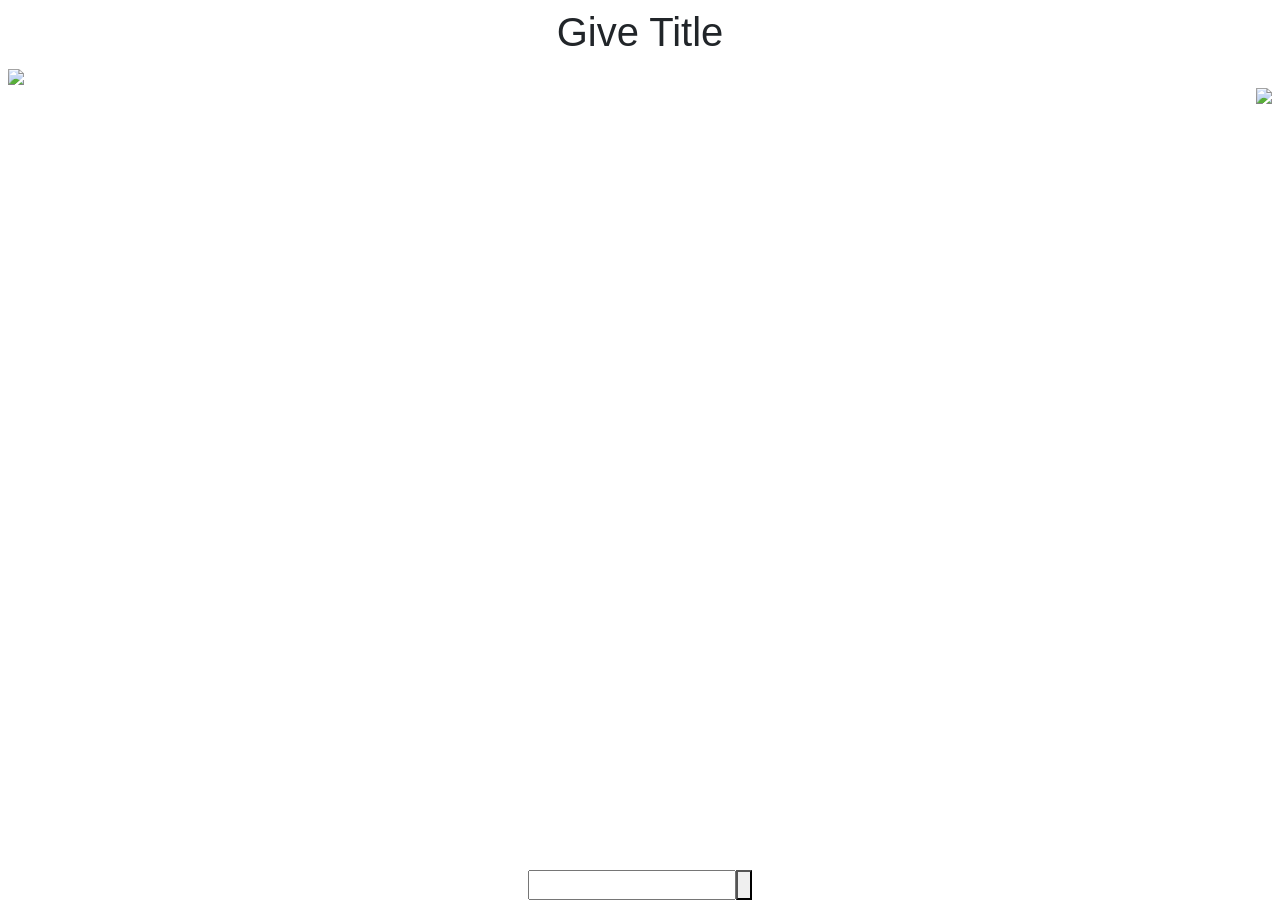
==== chatbot.html @ 214f0a52 "Add files via upload" ====
<!DOCTYPE html>
<html>

<head>
    <link rel="stylesheet" href="https://stackpath.bootstrapcdn.com/bootstrap/4.5.2/css/bootstrap.min.css" integrity="sha384-JcKb8q3iqJ61gNV9KGb8thSsNjpSL0n8PARn9HuZOnIxN0hoP+VmmDGMN5t9UJ0Z" crossorigin="anonymous" />
    <script src="https://code.jquery.com/jquery-3.5.1.slim.min.js" integrity="sha384-DfXdz2htPH0lsSSs5nCTpuj/zy4C+OGpamoFVy38MVBnE+IbbVYUew+OrCXaRkfj" crossorigin="anonymous"></script>
    <script src="https://cdn.jsdelivr.net/npm/popper.js@1.16.1/dist/umd/popper.min.js" integrity="sha384-9/reFTGAW83EW2RDu2S0VKaIzap3H66lZH81PoYlFhbGU+6BZp6G7niu735Sk7lN" crossorigin="anonymous"></script>
    <script src="https://stackpath.bootstrapcdn.com/bootstrap/4.5.2/js/bootstrap.min.js" integrity="sha384-B4gt1jrGC7Jh4AgTPSdUtOBvfO8shuf57BaghqFfPlYxofvL8/KUEfYiJOMMV+rV" crossorigin="anonymous"></script>
    <script src="https://kit.fontawesome.com/5f59ca6ad3.js" crossorigin="anonymous"></script>
</head>

<body>
    <div class="p-2">
        <h1 class="text-center chatbot-heading">Give Title</h1>
        <img class="image" src="https://d1tgh8fmlzexmh.cloudfront.net/ccbp-dynamic-webapps/chatbot-boy-img.png" />
        <div id="chatContainer" class="chat-container"></div>
        <div class="d-flex flex-row justify-content-end">
            <img class="image1" src="https://avatars.githubusercontent.com/u/17087780?v=4" />
        </div>
        <div class="d-flex flex-row justify-content-center fixed-bottom">
            <input id="userInput" class="user-input" />
            <button class="send-msg-btn" id="sendMsgBtn">
                <i class="fas fa-paper-plane"></i>
            </button>
        </div>
    </div>
</body>

</html>
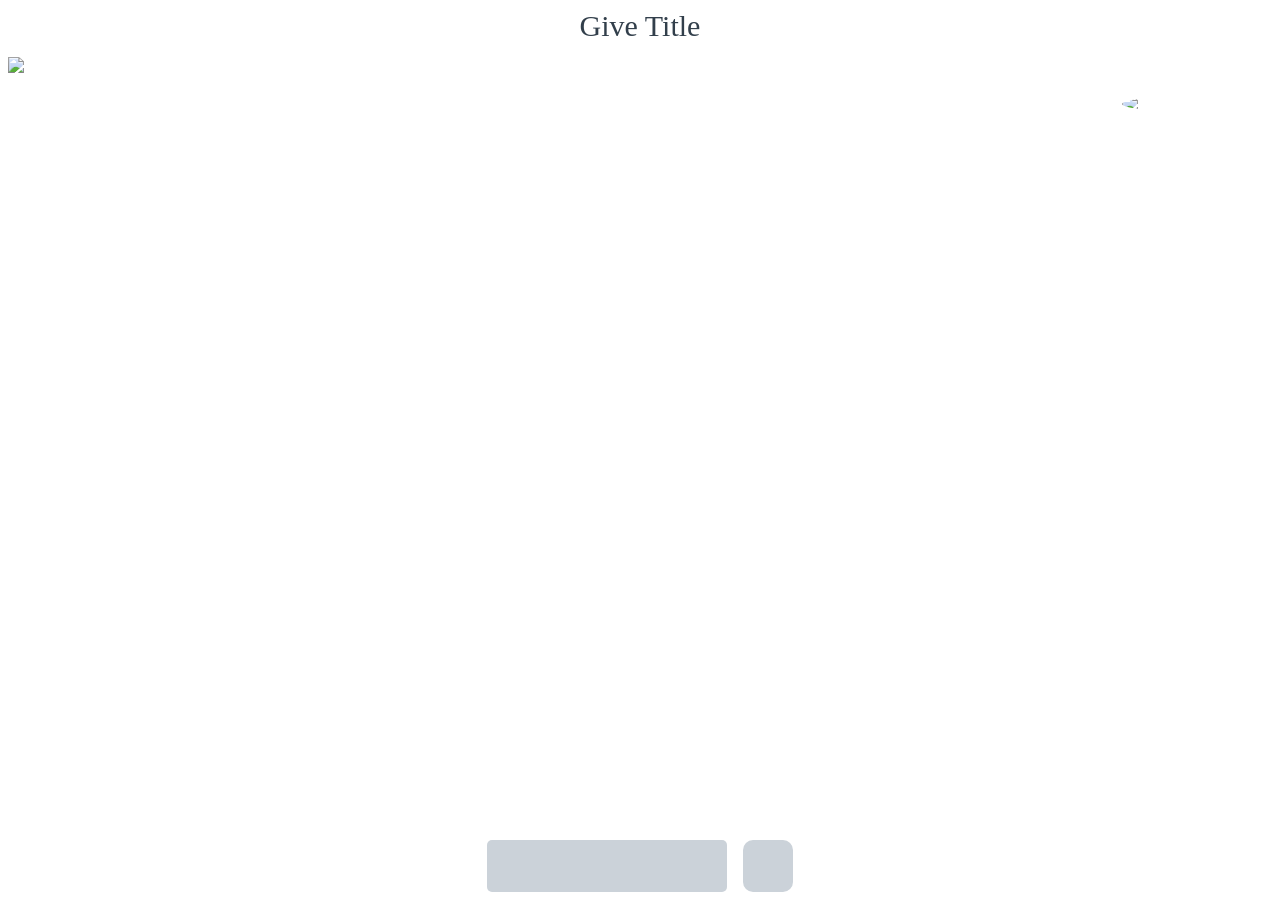
==== commit f11cd733: "Update chatbot.html" ====
--- a/chatbot.html
+++ b/chatbot.html
@@ -7,6 +7,8 @@
     <script src="https://cdn.jsdelivr.net/npm/popper.js@1.16.1/dist/umd/popper.min.js" integrity="sha384-9/reFTGAW83EW2RDu2S0VKaIzap3H66lZH81PoYlFhbGU+6BZp6G7niu735Sk7lN" crossorigin="anonymous"></script>
     <script src="https://stackpath.bootstrapcdn.com/bootstrap/4.5.2/js/bootstrap.min.js" integrity="sha384-B4gt1jrGC7Jh4AgTPSdUtOBvfO8shuf57BaghqFfPlYxofvL8/KUEfYiJOMMV+rV" crossorigin="anonymous"></script>
     <script src="https://kit.fontawesome.com/5f59ca6ad3.js" crossorigin="anonymous"></script>
+    <link rel="stylesheet" href="chatbot.css">
+    <link rel="stylesheet" href="chatbot.js">
 </head>
 
 <body>
@@ -26,4 +28,4 @@
     </div>
 </body>
 
-</html>+</html>
--- a/chatbot.css
+++ b/chatbot.css
@@ -0,0 +1,71 @@
+@import url('https://fonts.googleapis.com/css2?family=Bree+Serif&family=Caveat:wght@400;700&family=Lobster&family=Monoton&family=Open+Sans:ital,wght@0,400;0,700;1,400;1,700&family=Playfair+Display+SC:ital,wght@0,400;0,700;1,700&family=Playfair+Display:ital,wght@0,400;0,700;1,700&family=Roboto:ital,wght@0,400;0,700;1,400;1,700&family=Source+Sans+Pro:ital,wght@0,400;0,700;1,700&family=Work+Sans:ital,wght@0,400;0,700;1,700&display=swap');
+
+
+.chatbot-heading {
+    color: #323f4b;
+    font-family: "Roboto";
+    font-size: 30px;
+}
+
+.image {
+    width: 150px;
+}
+
+.image1 {
+    width: 150px;
+    border-radius: 50%;
+}
+
+.chat-container {
+    padding: 10px;
+}
+
+.msg-to-chatbot-container {
+    text-align: right;
+    margin-top: 10px;
+    margin-bottom: 10px;
+}
+
+.msg-to-chatbot {
+    background-color: #cbd2d9;
+    font-family: "Roboto";
+    font-weight: 900;
+    border-radius: 16px;
+    padding: 10px;
+}
+
+.msg-from-chatbot-container {
+    margin-top: 10px;
+    margin-bottom: 10px;
+}
+
+.msg-from-chatbot {
+    color: white;
+    background-color: #e57742;
+    font-family: "Roboto";
+    font-weight: 900;
+    border-radius: 16px;
+    padding: 10px;
+}
+
+.user-input {
+    background-color: #cbd2d9;
+    font-family: "Roboto";
+    font-weight: 900;
+    height: 52px;
+    border-width: 0;
+    border-radius: 5px;
+    margin: 8px;
+    padding: 15px;
+}
+
+.send-msg-btn {
+    background-color: #cbd2d9;
+    font-family: "Roboto";
+    height: 52px;
+    border-width: 0;
+    border-radius: 10px;
+    margin: 8px;
+    padding-left: 25px;
+    padding-right: 25px;
+}
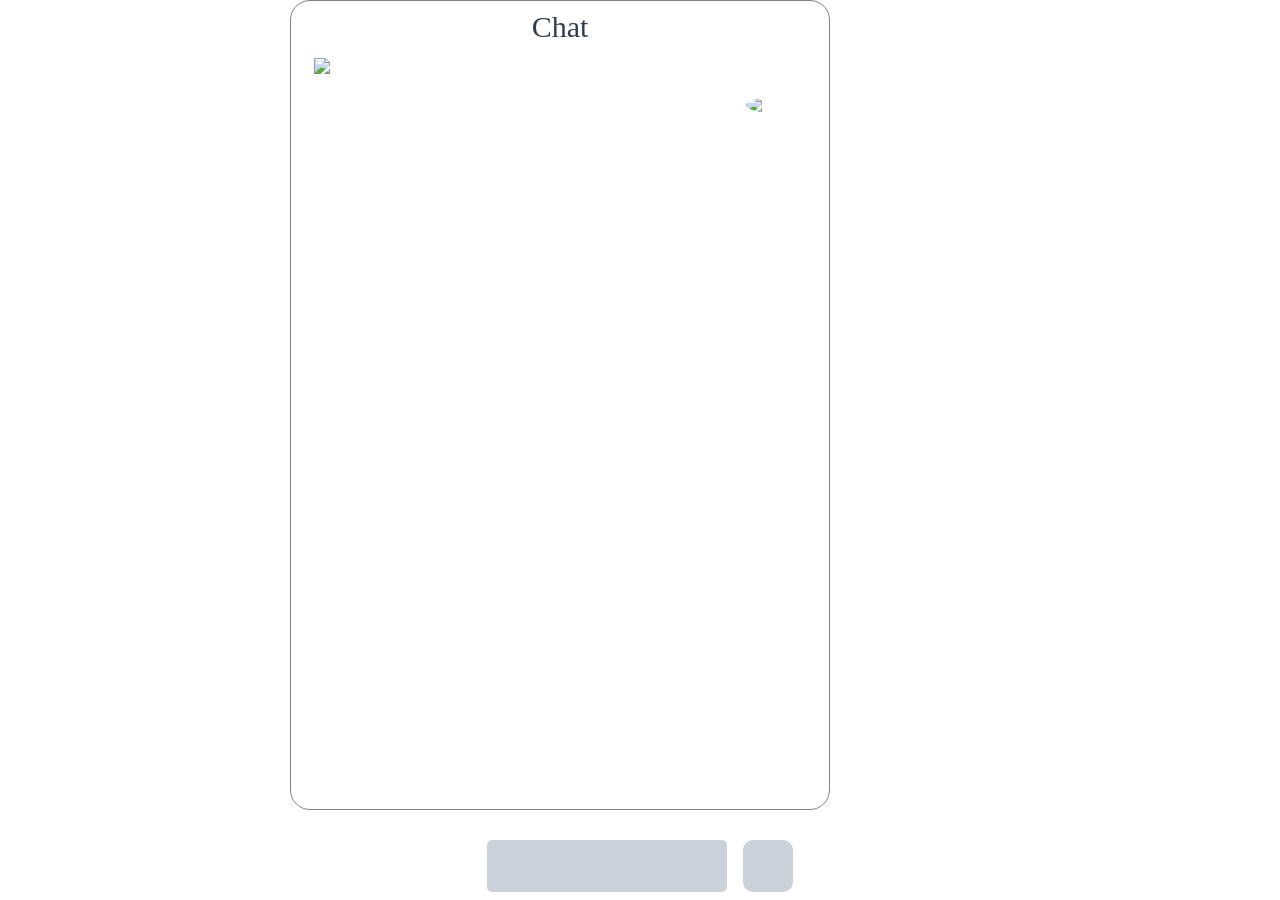
==== commit 87586422: "changes in chat" ====
--- a/chatbot.html
+++ b/chatbot.html
@@ -1,31 +1,57 @@
 <!DOCTYPE html>
 <html>
+  <head>
+    <link
+      rel="stylesheet"
+      href="https://stackpath.bootstrapcdn.com/bootstrap/4.5.2/css/bootstrap.min.css"
+      integrity="sha384-JcKb8q3iqJ61gNV9KGb8thSsNjpSL0n8PARn9HuZOnIxN0hoP+VmmDGMN5t9UJ0Z"
+      crossorigin="anonymous"
+    />
+    <script
+      src="https://code.jquery.com/jquery-3.5.1.slim.min.js"
+      integrity="sha384-DfXdz2htPH0lsSSs5nCTpuj/zy4C+OGpamoFVy38MVBnE+IbbVYUew+OrCXaRkfj"
+      crossorigin="anonymous"
+    ></script>
+    <script
+      src="https://cdn.jsdelivr.net/npm/popper.js@1.16.1/dist/umd/popper.min.js"
+      integrity="sha384-9/reFTGAW83EW2RDu2S0VKaIzap3H66lZH81PoYlFhbGU+6BZp6G7niu735Sk7lN"
+      crossorigin="anonymous"
+    ></script>
+    <script
+      src="https://stackpath.bootstrapcdn.com/bootstrap/4.5.2/js/bootstrap.min.js"
+      integrity="sha384-B4gt1jrGC7Jh4AgTPSdUtOBvfO8shuf57BaghqFfPlYxofvL8/KUEfYiJOMMV+rV"
+      crossorigin="anonymous"
+    ></script>
+    <script
+      src="https://kit.fontawesome.com/5f59ca6ad3.js"
+      crossorigin="anonymous"
+    ></script>
+    <link rel="stylesheet" href="chatbot.css" />
+  </head>
 
-<head>
-    <link rel="stylesheet" href="https://stackpath.bootstrapcdn.com/bootstrap/4.5.2/css/bootstrap.min.css" integrity="sha384-JcKb8q3iqJ61gNV9KGb8thSsNjpSL0n8PARn9HuZOnIxN0hoP+VmmDGMN5t9UJ0Z" crossorigin="anonymous" />
-    <script src="https://code.jquery.com/jquery-3.5.1.slim.min.js" integrity="sha384-DfXdz2htPH0lsSSs5nCTpuj/zy4C+OGpamoFVy38MVBnE+IbbVYUew+OrCXaRkfj" crossorigin="anonymous"></script>
-    <script src="https://cdn.jsdelivr.net/npm/popper.js@1.16.1/dist/umd/popper.min.js" integrity="sha384-9/reFTGAW83EW2RDu2S0VKaIzap3H66lZH81PoYlFhbGU+6BZp6G7niu735Sk7lN" crossorigin="anonymous"></script>
-    <script src="https://stackpath.bootstrapcdn.com/bootstrap/4.5.2/js/bootstrap.min.js" integrity="sha384-B4gt1jrGC7Jh4AgTPSdUtOBvfO8shuf57BaghqFfPlYxofvL8/KUEfYiJOMMV+rV" crossorigin="anonymous"></script>
-    <script src="https://kit.fontawesome.com/5f59ca6ad3.js" crossorigin="anonymous"></script>
-    <link rel="stylesheet" href="chatbot.css">
-    <link rel="stylesheet" href="chatbot.js">
-</head>
-
-<body>
-    <div class="p-2">
-        <h1 class="text-center chatbot-heading">Give Title</h1>
-        <img class="image" src="https://d1tgh8fmlzexmh.cloudfront.net/ccbp-dynamic-webapps/chatbot-boy-img.png" />
+  <body>
+    <div class="container">
+      <div class="p-2">
+        <h1 class="text-center chatbot-heading">Chat</h1>
+        <img
+          class="image"
+          src="https://d1tgh8fmlzexmh.cloudfront.net/ccbp-dynamic-webapps/chatbot-boy-img.png"
+        />
         <div id="chatContainer" class="chat-container"></div>
         <div class="d-flex flex-row justify-content-end">
-            <img class="image1" src="https://avatars.githubusercontent.com/u/17087780?v=4" />
+          <img
+            class="image1"
+            src="https://avatars.githubusercontent.com/u/17087780?v=4"
+          />
         </div>
         <div class="d-flex flex-row justify-content-center fixed-bottom">
-            <input id="userInput" class="user-input" />
-            <button class="send-msg-btn" id="sendMsgBtn">
-                <i class="fas fa-paper-plane"></i>
-            </button>
+          <input id="userInput" class="user-input" />
+          <button class="send-msg-btn" id="sendMsgBtn">
+            <i class="fas fa-paper-plane"></i>
+          </button>
         </div>
+      </div>
     </div>
-</body>
-
+    <script src="chatbot.js"></script>
+  </body>
 </html>
--- a/chatbot.css
+++ b/chatbot.css
@@ -1,6 +1,15 @@
 @import url('https://fonts.googleapis.com/css2?family=Bree+Serif&family=Caveat:wght@400;700&family=Lobster&family=Monoton&family=Open+Sans:ital,wght@0,400;0,700;1,400;1,700&family=Playfair+Display+SC:ital,wght@0,400;0,700;1,700&family=Playfair+Display:ital,wght@0,400;0,700;1,700&family=Roboto:ital,wght@0,400;0,700;1,400;1,700&family=Source+Sans+Pro:ital,wght@0,400;0,700;1,700&family=Work+Sans:ital,wght@0,400;0,700;1,700&display=swap');
 
-
+body{
+    overflow-x: hidden ;
+    align-items: center;
+    position: absolute;
+    border-radius: 20px;
+    right: 450px;
+    height: 90vh;
+    width: 60vh;
+    border: 1px solid gray;
+}
 .chatbot-heading {
     color: #323f4b;
     font-family: "Roboto";
@@ -8,11 +17,11 @@
 }
 
 .image {
-    width: 150px;
+    width: 70px;
 }
 
 .image1 {
-    width: 150px;
+    width: 60px;
     border-radius: 50%;
 }
 
